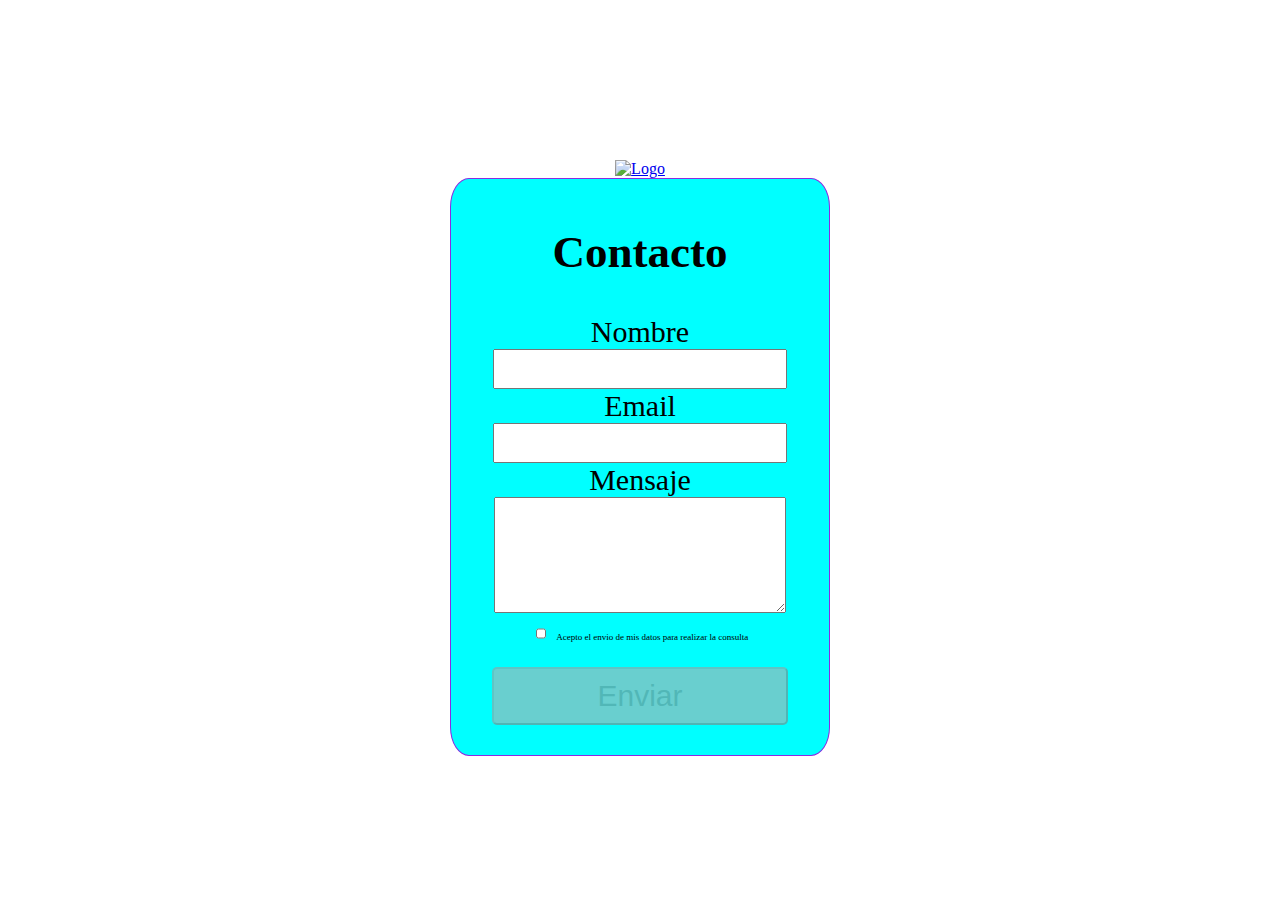
==== contacto.html @ b6babcde "contacto y main" ====
<!DOCTYPE html>
<html lang="es">

<head>
    <meta charset="UTF-8">
    <meta name="viewport" content="width=device-width, initial-scale=1.0">
    <title>Web2 - Contacto</title>
    <link rel="stylesheet" href="css/contacto.css">
</head>

<body>
    <div>
         <a href="index.html"><img src="img/logo.svg" alt="Logo"></a>
        <form action="" method="get">
            <h2>Contacto</h2>
            <label for="nombre">Nombre</label>
            <input required type="text" id="nombre">
            <label for="email">Email</label>
            <input required type="email" id="email">
            <label for="mensaje">Mensaje</label>
            <textarea required id="mensaje"></textarea>
            <div class="condiciones">
            <input type="checkbox" name="" id="privacidad">
            <label id="politica" for="politica">Acepto el envio de mis datos para realizar la consulta</label>
            </div>
            <button id="enviar" type="submit" disabled>Enviar</button>
            </form>
    </div>

    <script src="js/contacto.js"></script>

</body>

</html>
---- css/contacto.css ----
body>div {
    width: 30%;
    margin: 0 auto;
    text-align: center;
}

body {
    height: 100vh;
    display: flex;
    align-items: center;
    background-image: url("../img/aprender-html.png");
    background-size: cover;
    background-position: center;
    opacity: 1;
    /* Ajusta el valor de opacidad según tus necesidades */
    z-index: -1;
    /* Coloca la imagen detrás del contenido */
}

form {
    border: 1px solid blueviolet;
    border-radius: 5%;
    background-color: cyan;
    display: flex;
    flex-direction: column;
    font-size: 30px;
    align-items: center;
    padding: 10px;
}

form input {
    font-size: 30px;
    width: 80%;
}

form div {
    font-size: 30px;
    width: 80%;
}

button {
    font-size: 30px;
    margin: 20px;
    padding: 10px;
    width: 83%;
    background-color: blueviolet;
    color: white;
    border-radius: 5px;
    cursor: pointer;
    /* Apunta el cursor como una mano */
    transition: background-color 0.3s ease;
}

/* Estilo cuando el botón está deshabilitado */
button:disabled {
    background-color: #b0b0b0;
    /* Fondo gris cuando está deshabilitado */
    color: #888;
    /* Texto gris */
    cursor: not-allowed;
    /* Cambia el cursor para indicar que no es interactivo */
    opacity: 0.6;
    /* Añade opacidad para dar un efecto visual de deshabilitado */
}

/* Estilo cuando el botón está en foco y habilitado */
button:not(:disabled):focus {
    outline: 2px solid #2196F3;
    /* Añade un borde azul cuando el botón está en foco */
}

#mensaje {
    height: 110px;
    width: 80%;
}

#politica {
    font-size: xx-small;
}

#privacidad{
    width: 10px;
}



@media (max-width: 768px) {
    body>div {
        width: 90%;
        margin: 0 auto;
        text-align: center;

    }
}
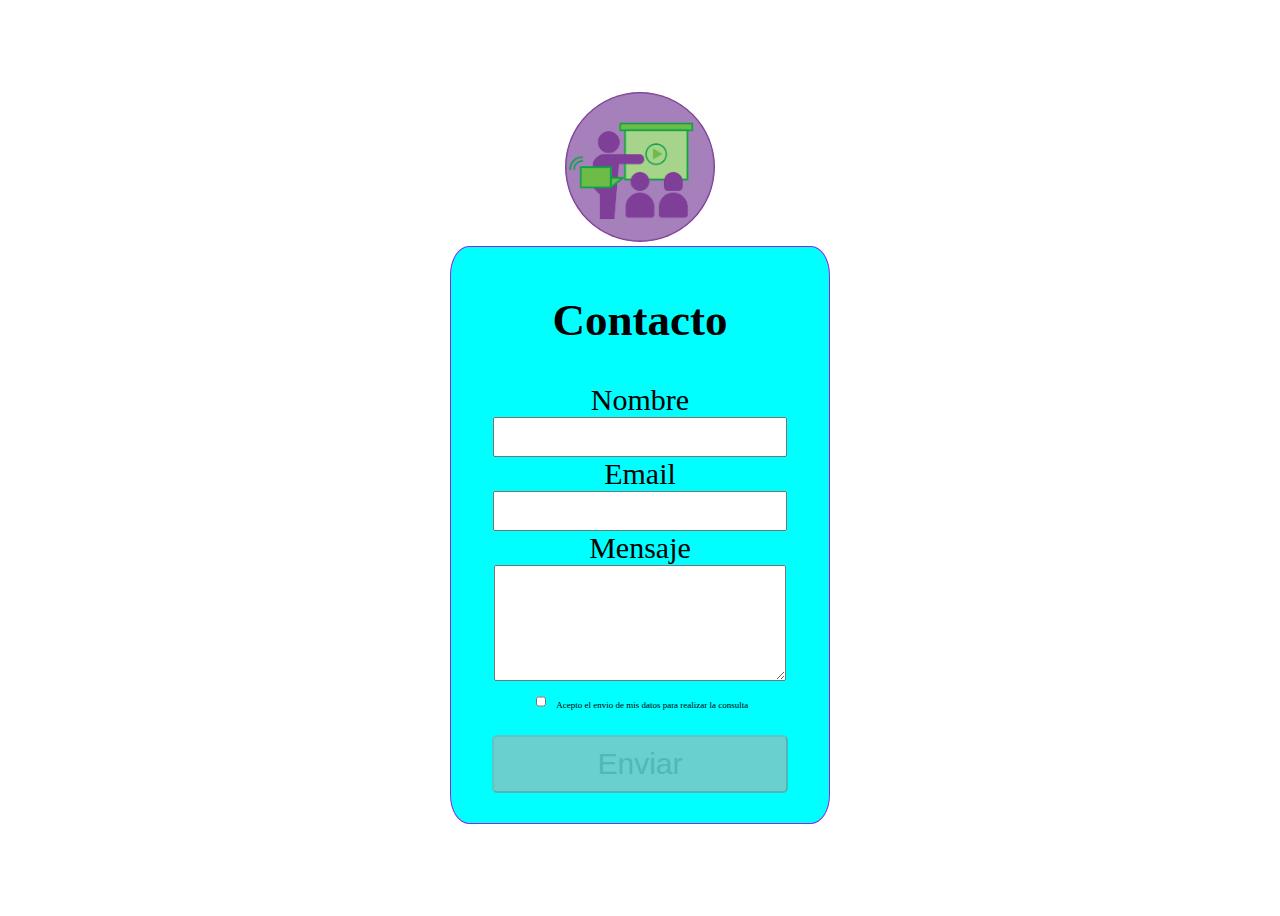
==== commit 7bf3ad4a: "Menus en main" ====
--- a/contacto.html
+++ b/contacto.html
@@ -10,7 +10,7 @@
 
 <body>
     <div>
-         <a href="index.html"><img src="img/logo.svg" alt="Logo"></a>
+         <a href="index.html"><img class="imgLogo" src="img/logo.png" alt="Logo"></a>
         <form action="" method="get">
             <h2>Contacto</h2>
             <label for="nombre">Nombre</label>
--- a/css/contacto.css
+++ b/css/contacto.css
@@ -15,6 +15,11 @@
     /* Ajusta el valor de opacidad según tus necesidades */
     z-index: -1;
     /* Coloca la imagen detrás del contenido */
+}
+
+.imgLogo {
+    height: 150px;
+    border-radius: 50%;
 }
 
 form {
